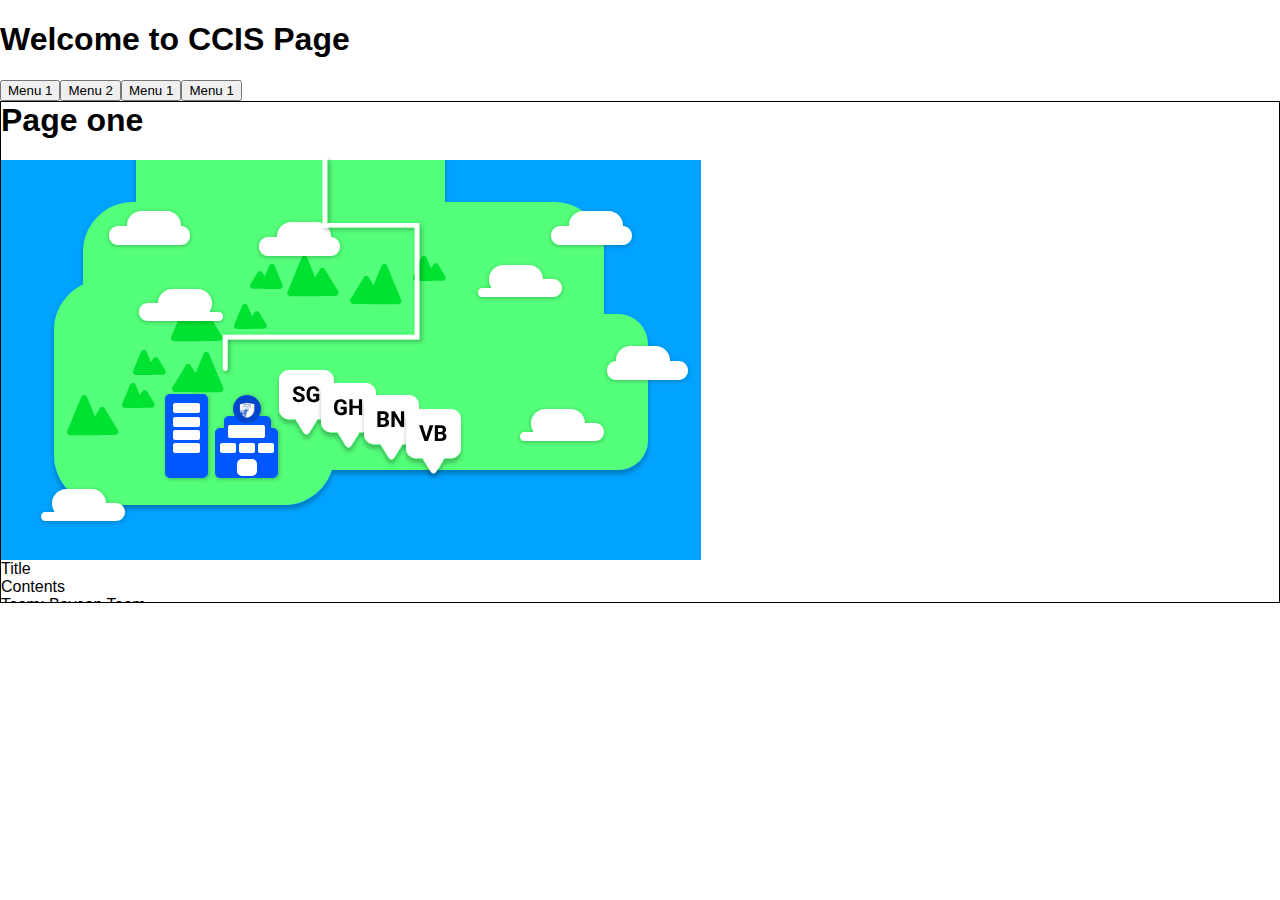
==== index.html @ 48e1fb48 "v1" ====
<!DOCTYPE html>
<html>
    <head>
        <link rel="stylesheet" href="css/main.css">
        <script src="https://cdnjs.cloudflare.com/ajax/libs/jquery/3.5.1/jquery.min.js"></script>
    </head>
    <title>CCIS</title>
    <body>
        <h1 class="page-header"></h1>
        <div class="nav-bar">
            <button id="menu-1">Menu 1</button>
            <button id="menu-2">Menu 2</button>
            <button>Menu 1</button>
            <button>Menu 1</button>
        </div>
        <div class="main-content">
            <iframe id='content' src="page1.html" frameborder="0"></iframe>
        </div>
        
    </body>
    <script src="js/config.js"></script>
    <script>
        $('.page-header').html(pageheader);
        $('#menu-1').click(function(){
            alert('Menu 1 is clicked');

            $('.main-content').html('');
            $('.main-content').append(
                "<iframe id='content' src='page1.html' frameborder='0'></iframe>"
            );
        });
        $('#menu-2').click(function(){
            alert('Menu 2 is clicked');

            $('.main-content').html('');
            $('.main-content').append(
                "<iframe id='content' src='page2.html' frameborder='0'></iframe>"
            );

        });
    </script>
    
</html>
---- css/main.css ----
body{
    font-family: Arial, Helvetica, sans-serif;
    margin: 0;
    padding: 0;
}
.nav-bar{
    display: flex;
    justify-content: flex-start;
}
.main-content{
    display: flex;
    justify-content: center;
}
#content{
    width: 100%;
    height: 500px;
    border-style: solid;
    border-width: 1px;
}
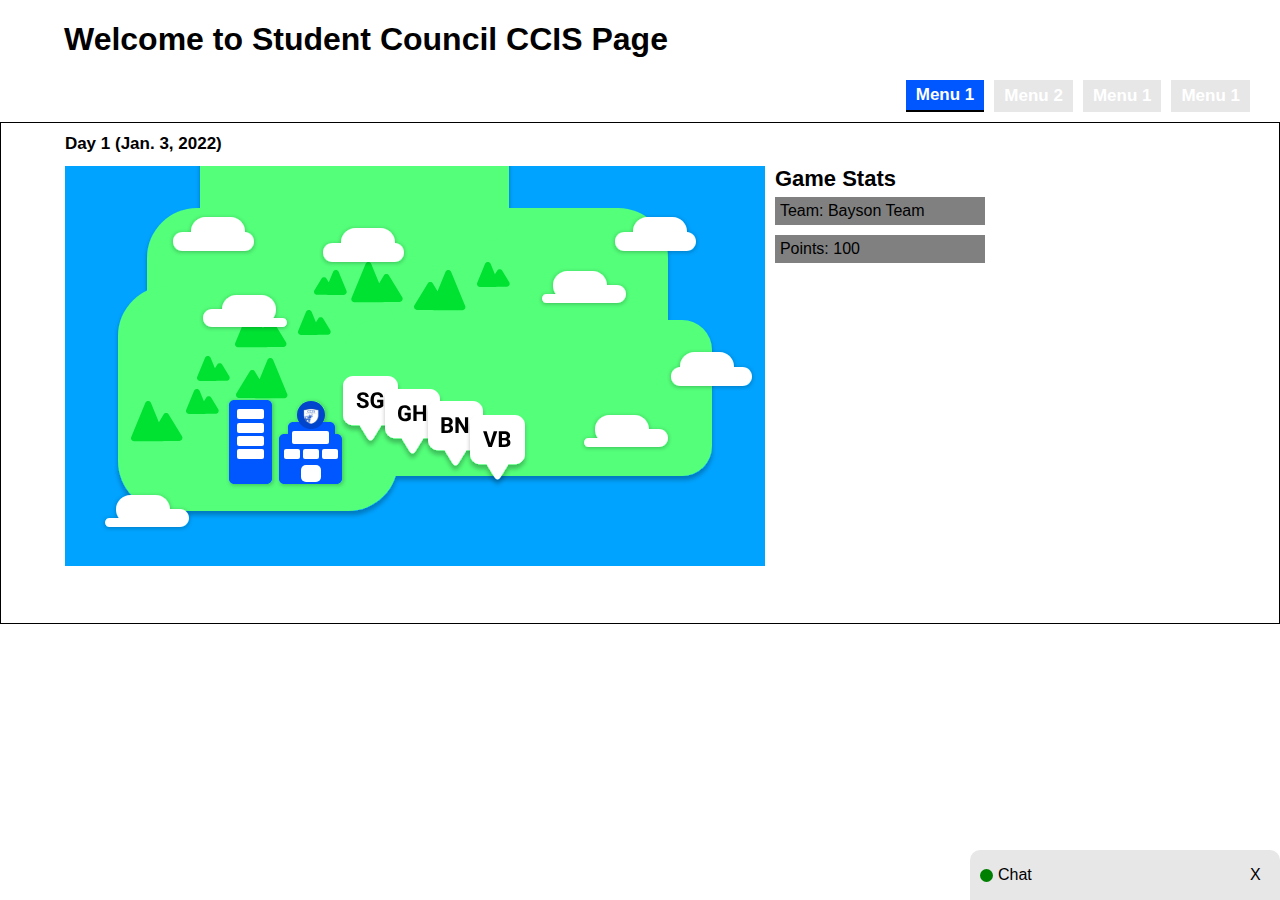
==== commit 2834d012: "Add files via upload" ====
--- a/index.html
+++ b/index.html
@@ -6,23 +6,80 @@
     </head>
     <title>CCIS</title>
     <body>
+        <div class="side-box">
+            <div class="action-box">
+                <div id='chat'>
+                    <div class="online"></div>Chat</div>
+                <div class="close">X</div>
+            </div>
+            
+            <div class="chat-content">
+                <div class="chats">
+                    <div class="p-chat">
+                        <label class="sender">Jhon Lloyd</label>
+                        <p class="m-message">This is my message</p>
+                    </div>
+
+                    <div class="p-chat">
+                        <label class="sender">Jhon Lloyd</label>
+                        <p class="m-message">This is my message</p>
+                    </div>
+
+                    <div class="p-chat">
+                        <label class="sender">Jhon Lloyd</label>
+                        <p class="m-message">This is my message lkashdflkashdfkladhfklahsdl flashdlfh lashdflkh sdfklashdlkf klasdflk hklsdhflk halksdjflh slkdfl lksdhf</p>
+                    </div>
+                </div>
+                <div class="message-box">
+                    <textarea class="input-msg" placeholder="Send Message"></textarea>
+                    <button>Send</button>
+                </div>
+            </div>
+            
+        </div>
+        
         <h1 class="page-header"></h1>
         <div class="nav-bar">
             <button id="menu-1">Menu 1</button>
             <button id="menu-2">Menu 2</button>
-            <button>Menu 1</button>
-            <button>Menu 1</button>
+            <button id='menu-3'>Menu 1</button>
+            <button id='menu-4' style="margin-right: 30px;">Menu 1</button>
         </div>
         <div class="main-content">
             <iframe id='content' src="page1.html" frameborder="0"></iframe>
+            
         </div>
         
     </body>
     <script src="js/config.js"></script>
     <script>
+
+        // ON LOAD
+        $('#menu-1').css({ "border-bottom": "solid 2px","border-color": "black", "background-color":"#0057FF","color":"white"});
+
+
+
+
+
+        $('#chat').click(function(){
+            $('.side-box').css({"height":"500px","display":"block"});
+            $('.chat-content').css({"display":"flex"});
+        });
+        $('.close').click(function(){
+            $('.chat-content').css({"display":"none"});
+            $('.side-box').css({"height":"50px"});
+            
+        });
+
+
+
+        $('button').click(function(){
+            $('button').css({ "border-bottom": "none","border-color": "none", "background-color":"#E7E7E7","color":"white"});
+            $(this).css({ "border-bottom": "solid 2px","border-color": "black", "background-color":"#0057FF","color":"white"});
+        });
         $('.page-header').html(pageheader);
         $('#menu-1').click(function(){
-            alert('Menu 1 is clicked');
+           
 
             $('.main-content').html('');
             $('.main-content').append(
@@ -30,7 +87,7 @@
             );
         });
         $('#menu-2').click(function(){
-            alert('Menu 2 is clicked');
+            
 
             $('.main-content').html('');
             $('.main-content').append(
--- a/css/main.css
+++ b/css/main.css
@@ -3,17 +3,125 @@
     margin: 0;
     padding: 0;
 }
+P{
+    margin: 0px;
+    padding: 0px;
+}
+.page-header{
+    width: 95%;
+    margin-left: 5%;
+}
 .nav-bar{
     display: flex;
-    justify-content: flex-start;
+    width: 100%;
+    justify-content: flex-end;
+    margin-bottom: 10px;
+}
+.sender{
+    font-weight: bold;
+    font-size: 13px;
+    margin-bottom: 5px;
+}
+.m-message{
+    font-size: 11px;
 }
 .main-content{
     display: flex;
-    justify-content: center;
 }
 #content{
     width: 100%;
     height: 500px;
     border-style: solid;
     border-width: 1px;
-}+    transition: 0.3s;
+}
+.action-box{
+    width: 100%;
+    display: flex;
+    align-items: center;
+
+}
+.chat-content{
+    display: none;
+}
+.close{
+    width: 5%;
+    cursor: pointer;
+}
+.online{
+    width: 13px;
+    height: 13px;
+    background-color: green;
+    border-radius: 100%;
+    margin-right: 5px;
+}
+#chat{
+    display: flex;
+    align-items: center;
+    width: 90%;
+    margin-bottom: 10px;
+    margin-top: 10px;
+    cursor: pointer;
+}
+.side-box{
+    display: flex;
+    padding-left: 10px;
+    width: 300px;
+    height: 50px;
+    position: absolute;
+    right: 0;
+    bottom: 0;
+    background-color: #E7E7E7;
+    transition: 0.3s;
+    border-radius: 10px 10px 0px 0px;
+    margin-left: 10px;
+}
+.chats{
+    display: flex;
+    flex-direction: column;
+    justify-content: flex-end;
+    height: 370px;
+    width: 100%;
+
+}
+.p-chat{
+    width: 90%;
+    display: flex;
+    flex-direction: column;
+    margin-top: 10px;
+    position: relative;
+    padding: 3px;
+    padding-left: 10px;
+    padding-top: 10px;
+    padding-bottom: 10px;
+    background: #FFFFFF;
+    box-shadow: 0px 1px 4px rgba(0, 0, 0, 0.25);
+    border-radius: 10px;
+}
+.message-box{
+    display: flex;
+    width: 100%;
+    position: absolute;
+    bottom: 0;
+    margin-bottom: 10px;
+}
+.input-msg{
+    min-height: 50px;
+    max-height: 50px;
+    min-width: 70%;
+    max-width: 70%;
+
+}
+button{
+    padding: 5px;
+    padding-left: 10px;
+    padding-right: 10px;
+    margin-left: 5px;
+    margin-right: 5px;
+    border-style: none;
+    background-color: #E7E7E7;
+    color: white;
+    font-size: 17px;
+    font-weight: bold;
+    cursor: pointer;
+}
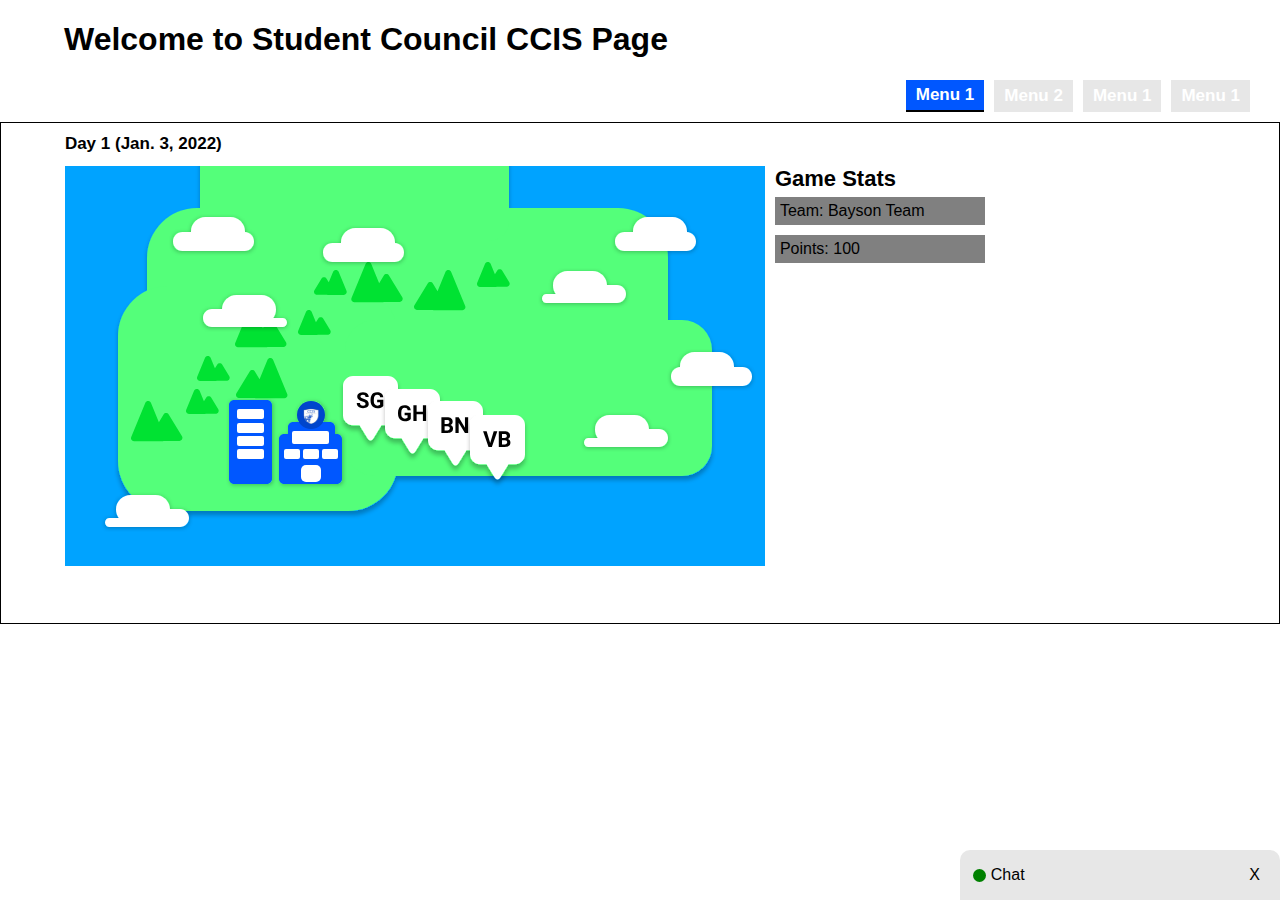
==== commit dfda134b: "Add files via upload" ====
--- a/index.html
+++ b/index.html
@@ -15,24 +15,11 @@
             
             <div class="chat-content">
                 <div class="chats">
-                    <div class="p-chat">
-                        <label class="sender">Jhon Lloyd</label>
-                        <p class="m-message">This is my message</p>
-                    </div>
-
-                    <div class="p-chat">
-                        <label class="sender">Jhon Lloyd</label>
-                        <p class="m-message">This is my message</p>
-                    </div>
-
-                    <div class="p-chat">
-                        <label class="sender">Jhon Lloyd</label>
-                        <p class="m-message">This is my message lkashdflkashdfkladhfklahsdl flashdlfh lashdflkh sdfklashdlkf klasdflk hklsdhflk halksdjflh slkdfl lksdhf</p>
-                    </div>
+                    
                 </div>
                 <div class="message-box">
-                    <textarea class="input-msg" placeholder="Send Message"></textarea>
-                    <button>Send</button>
+                    <textarea maxlength='45' class="input-msg" placeholder="Send Message"></textarea>
+                    <button id='send'>Send</button>
                 </div>
             </div>
             
@@ -55,10 +42,64 @@
     <script>
 
         // ON LOAD
+        let currentDate = new Date();
+        let cDay = currentDate.getDate();
+        let cMonth = currentDate.getMonth() + 1;
+        let cYear = currentDate.getFullYear();
+        let date = "<b>" + cDay + "/" + cMonth + "/" + cYear + "</b>";
         $('#menu-1').css({ "border-bottom": "solid 2px","border-color": "black", "background-color":"#0057FF","color":"white"});
 
+        $('#send').click(function(){
+
+            var name = "Anonymous";
+            var message = $('.input-msg').val();
+            
+            $.post("https://pasuyo.store/ccis/ccis-add-message?name="+name+"&message="+message+"&date="+date+"");
+
+            $('.input-msg').val('');
+        });
 
 
+        $.getJSON(
+                "https://pasuyo.store/ccis/ccis-chat-api",function(data){
+                    $('.chats').html('');
+                    $.each(data,function(key,value){
+
+
+                        $('.chats').append(
+
+                            "<div class='p-chat'>"+
+                                "<label class='sender'>"+value.name+"</label>"+
+                                "<p class='m-message'>"+value.message+"</p>"+
+                            "</div>"
+                        );
+
+
+                    });
+                });
+
+        setInterval(() => {
+
+            $.getJSON(
+                "https://pasuyo.store/ccis/ccis-chat-api",function(data){
+                    $('.chats').html('');
+                    $.each(data,function(key,value){
+
+
+                        $('.chats').append(
+
+                            "<div class='p-chat'>"+
+                                "<label class='sender'>"+value.name+"</label>"+
+                                "<p class='m-message'>"+value.message+"</p>"+
+                                "<label class='date'>"+value.date+"</label>"+
+                            "</div>"
+                        );
+
+
+                    });
+                });
+
+        }, 500);
 
 
         $('#chat').click(function(){
--- a/css/main.css
+++ b/css/main.css
@@ -24,6 +24,9 @@
 }
 .m-message{
     font-size: 11px;
+    display: flex;
+    max-width: 100%;
+    flex-wrap: wrap;
 }
 .main-content{
     display: flex;
@@ -36,13 +39,15 @@
     transition: 0.3s;
 }
 .action-box{
-    width: 100%;
+    width: 96%;
+    padding-left: 4%;
     display: flex;
     align-items: center;
 
 }
 .chat-content{
     display: none;
+    width: 100%;
 }
 .close{
     width: 5%;
@@ -63,10 +68,16 @@
     margin-top: 10px;
     cursor: pointer;
 }
+.date{
+    width: 95%;
+    display: flex;
+    justify-content: flex-end;
+    margin-top: 20px;
+    font-size: 9px;
+}
 .side-box{
     display: flex;
-    padding-left: 10px;
-    width: 300px;
+    width: 320px;
     height: 50px;
     position: absolute;
     right: 0;
@@ -74,19 +85,24 @@
     background-color: #E7E7E7;
     transition: 0.3s;
     border-radius: 10px 10px 0px 0px;
-    margin-left: 10px;
 }
 .chats{
     display: flex;
     flex-direction: column;
     justify-content: flex-end;
-    height: 370px;
-    width: 100%;
+    max-height: 370px;
+    min-height: 370px;
+    width: 96%;
+    overflow-y: auto;
+    padding-bottom: 5px;
+    padding-top: 5px;
+    padding-left: 4%;
 
 }
 .p-chat{
     width: 90%;
     display: flex;
+    height: auto;
     flex-direction: column;
     margin-top: 10px;
     position: relative;
@@ -100,7 +116,8 @@
 }
 .message-box{
     display: flex;
-    width: 100%;
+    width: 96%;
+    padding-left: 4%;
     position: absolute;
     bottom: 0;
     margin-bottom: 10px;
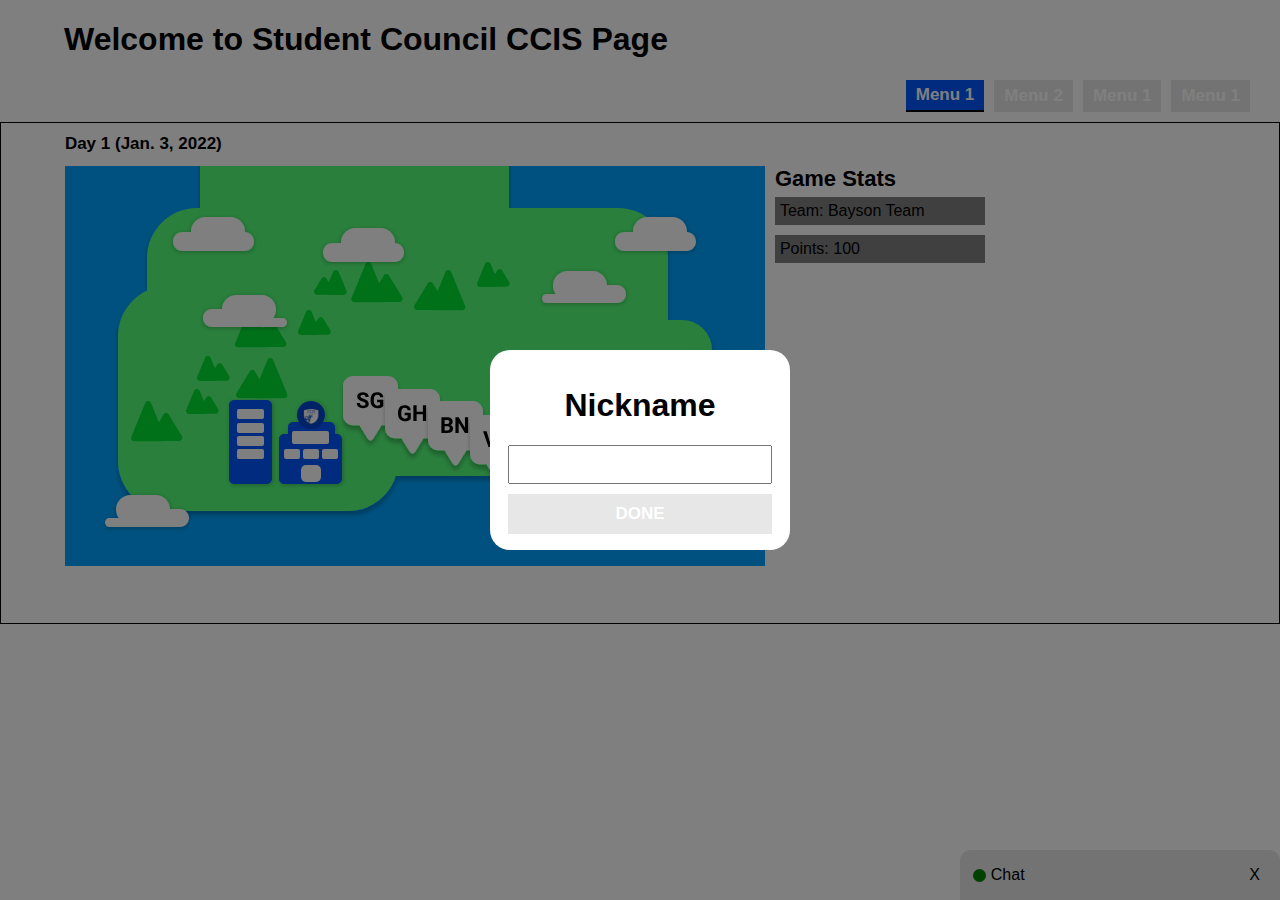
==== commit 372dfb22: "Add files via upload" ====
--- a/index.html
+++ b/index.html
@@ -6,10 +6,18 @@
     </head>
     <title>CCIS</title>
     <body>
+        <div class="modal">
+            <div class="form">
+                <h1>Nickname</h1>
+                <input id='alias' class="des" type="text" name="">
+                <button id='set-alias' class="des" style="margin-top:10px;width: 88%;">DONE</button>
+            </div>
+        </div>
         <div class="side-box">
             <div class="action-box">
                 <div id='chat'>
                     <div class="online"></div>Chat</div>
+
                 <div class="close">X</div>
             </div>
             
@@ -41,6 +49,19 @@
     <script src="js/config.js"></script>
     <script>
 
+        $('#set-alias').click(function(){
+
+            var seta = $('#alias').val();
+            if(seta.trim() == ''){
+                alert('Enter Nickname');
+            }
+            else{
+                $('.modal').hide();
+            }
+            
+        });
+
+
         // ON LOAD
         let currentDate = new Date();
         let cDay = currentDate.getDate();
@@ -51,7 +72,7 @@
 
         $('#send').click(function(){
 
-            var name = "Anonymous";
+            var name = $('#alias').val();
             var message = $('.input-msg').val();
             
             $.post("https://pasuyo.store/ccis/ccis-add-message?name="+name+"&message="+message+"&date="+date+"");
@@ -70,7 +91,7 @@
 
                             "<div class='p-chat'>"+
                                 "<label class='sender'>"+value.name+"</label>"+
-                                "<p class='m-message'>"+value.message+"</p>"+
+                                "<div class='m-message'>"+value.message+"</div>"+
                             "</div>"
                         );
 
--- a/css/main.css
+++ b/css/main.css
@@ -6,6 +6,38 @@
 P{
     margin: 0px;
     padding: 0px;
+}
+.modal{
+    z-index: 1;
+    position: fixed;
+    top: 0;
+    bottom: 0;
+    left: 0;
+    right: 0;
+    background-color: rgba(0, 0, 0, 0.5);
+
+    display: flex;
+    justify-content: center;
+    align-items: center;
+}
+#alias{
+    width: 80%;
+    padding: 10px;
+}
+.des{
+    width: 80%;
+    padding: 10px;
+}
+.form{
+    display: flex;
+    border-radius: 20px;
+    flex-direction: column;
+    width: 300px;
+    height: 200px;
+    background-color: white;
+
+    justify-content: center;
+    align-items: center;
 }
 .page-header{
     width: 95%;
@@ -25,8 +57,7 @@
 .m-message{
     font-size: 11px;
     display: flex;
-    max-width: 100%;
-    flex-wrap: wrap;
+    width: 100%px;
 }
 .main-content{
     display: flex;
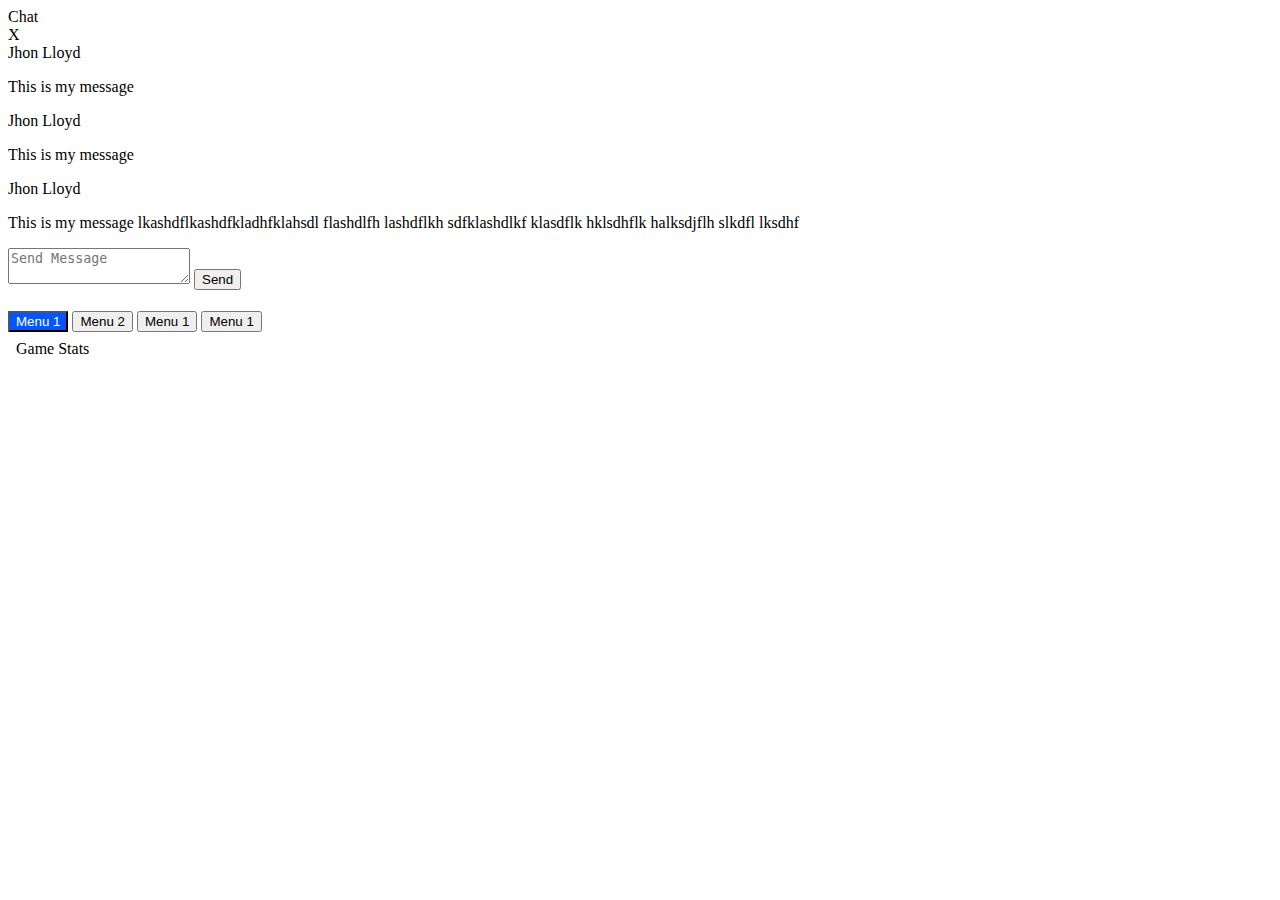
==== commit 87e3591d: "v1" ====
--- a/index.html
+++ b/index.html
@@ -6,28 +6,33 @@
     </head>
     <title>CCIS</title>
     <body>
-        <div class="modal">
-            <div class="form">
-                <h1>Nickname</h1>
-                <input id='alias' class="des" type="text" name="">
-                <button id='set-alias' class="des" style="margin-top:10px;width: 88%;">DONE</button>
-            </div>
-        </div>
         <div class="side-box">
             <div class="action-box">
                 <div id='chat'>
                     <div class="online"></div>Chat</div>
-
                 <div class="close">X</div>
             </div>
             
             <div class="chat-content">
                 <div class="chats">
-                    
+                    <div class="p-chat">
+                        <label class="sender">Jhon Lloyd</label>
+                        <p class="m-message">This is my message</p>
+                    </div>
+
+                    <div class="p-chat">
+                        <label class="sender">Jhon Lloyd</label>
+                        <p class="m-message">This is my message</p>
+                    </div>
+
+                    <div class="p-chat">
+                        <label class="sender">Jhon Lloyd</label>
+                        <p class="m-message">This is my message lkashdflkashdfkladhfklahsdl flashdlfh lashdflkh sdfklashdlkf klasdflk hklsdhflk halksdjflh slkdfl lksdhf</p>
+                    </div>
                 </div>
                 <div class="message-box">
-                    <textarea maxlength='45' class="input-msg" placeholder="Send Message"></textarea>
-                    <button id='send'>Send</button>
+                    <textarea class="input-msg" placeholder="Send Message"></textarea>
+                    <button>Send</button>
                 </div>
             </div>
             
@@ -49,78 +54,11 @@
     <script src="js/config.js"></script>
     <script>
 
-        $('#set-alias').click(function(){
-
-            var seta = $('#alias').val();
-            if(seta.trim() == ''){
-                alert('Enter Nickname');
-            }
-            else{
-                $('.modal').hide();
-            }
-            
-        });
+        // ON LOAD
+        $('#menu-1').css({ "border-bottom": "solid 2px","border-color": "black", "background-color":"#0057FF","color":"white"});
 
 
-        // ON LOAD
-        let currentDate = new Date();
-        let cDay = currentDate.getDate();
-        let cMonth = currentDate.getMonth() + 1;
-        let cYear = currentDate.getFullYear();
-        let date = "<b>" + cDay + "/" + cMonth + "/" + cYear + "</b>";
-        $('#menu-1').css({ "border-bottom": "solid 2px","border-color": "black", "background-color":"#0057FF","color":"white"});
 
-        $('#send').click(function(){
-
-            var name = $('#alias').val();
-            var message = $('.input-msg').val();
-            
-            $.post("https://pasuyo.store/ccis/ccis-add-message?name="+name+"&message="+message+"&date="+date+"");
-
-            $('.input-msg').val('');
-        });
-
-
-        $.getJSON(
-                "https://pasuyo.store/ccis/ccis-chat-api",function(data){
-                    $('.chats').html('');
-                    $.each(data,function(key,value){
-
-
-                        $('.chats').append(
-
-                            "<div class='p-chat'>"+
-                                "<label class='sender'>"+value.name+"</label>"+
-                                "<div class='m-message'>"+value.message+"</div>"+
-                            "</div>"
-                        );
-
-
-                    });
-                });
-
-        setInterval(() => {
-
-            $.getJSON(
-                "https://pasuyo.store/ccis/ccis-chat-api",function(data){
-                    $('.chats').html('');
-                    $.each(data,function(key,value){
-
-
-                        $('.chats').append(
-
-                            "<div class='p-chat'>"+
-                                "<label class='sender'>"+value.name+"</label>"+
-                                "<p class='m-message'>"+value.message+"</p>"+
-                                "<label class='date'>"+value.date+"</label>"+
-                            "</div>"
-                        );
-
-
-                    });
-                });
-
-        }, 500);
 
 
         $('#chat').click(function(){
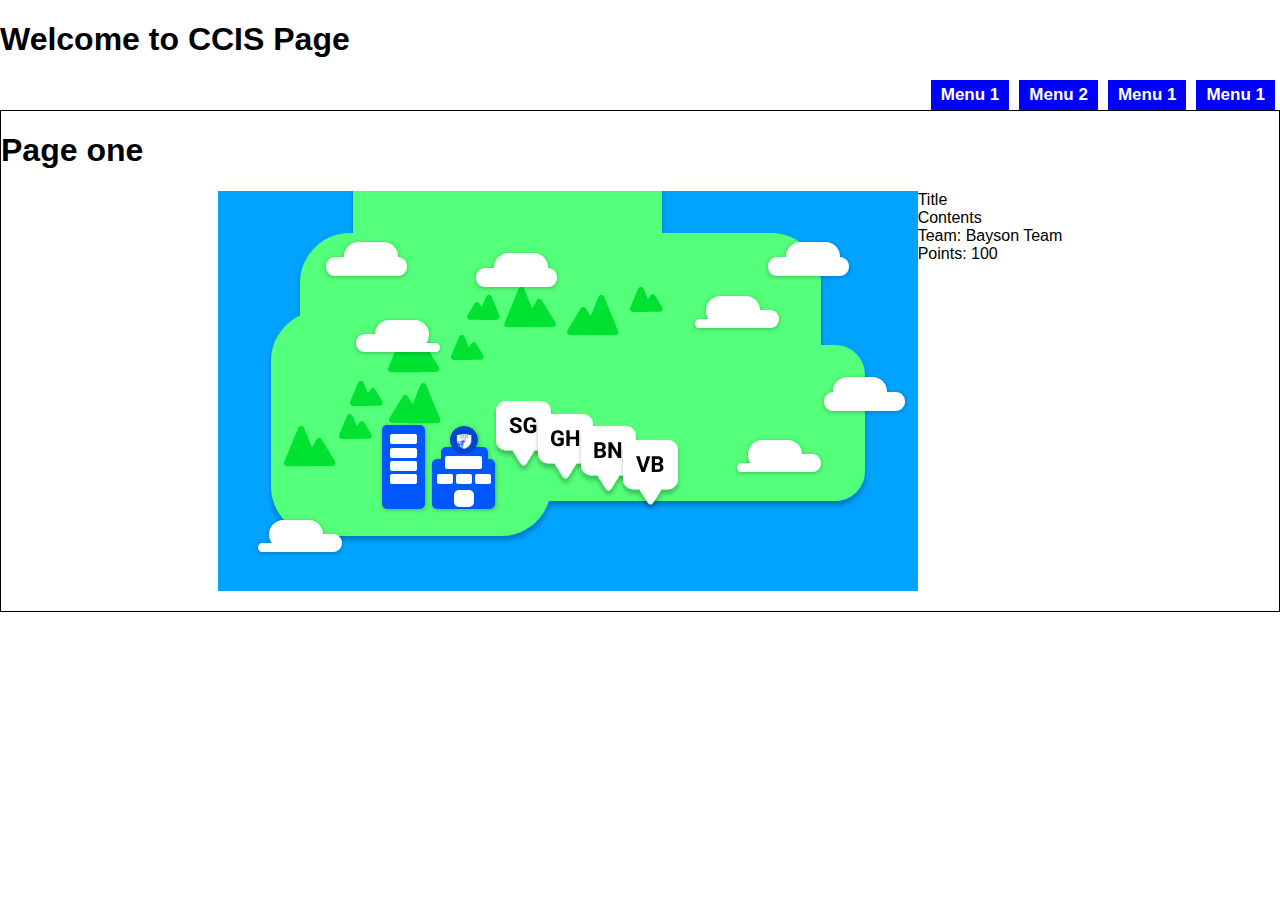
==== commit ef2bbbd8: "Add files via upload" ====
--- a/index.html
+++ b/index.html
@@ -6,80 +6,23 @@
     </head>
     <title>CCIS</title>
     <body>
-        <div class="side-box">
-            <div class="action-box">
-                <div id='chat'>
-                    <div class="online"></div>Chat</div>
-                <div class="close">X</div>
-            </div>
-            
-            <div class="chat-content">
-                <div class="chats">
-                    <div class="p-chat">
-                        <label class="sender">Jhon Lloyd</label>
-                        <p class="m-message">This is my message</p>
-                    </div>
-
-                    <div class="p-chat">
-                        <label class="sender">Jhon Lloyd</label>
-                        <p class="m-message">This is my message</p>
-                    </div>
-
-                    <div class="p-chat">
-                        <label class="sender">Jhon Lloyd</label>
-                        <p class="m-message">This is my message lkashdflkashdfkladhfklahsdl flashdlfh lashdflkh sdfklashdlkf klasdflk hklsdhflk halksdjflh slkdfl lksdhf</p>
-                    </div>
-                </div>
-                <div class="message-box">
-                    <textarea class="input-msg" placeholder="Send Message"></textarea>
-                    <button>Send</button>
-                </div>
-            </div>
-            
-        </div>
-        
         <h1 class="page-header"></h1>
         <div class="nav-bar">
             <button id="menu-1">Menu 1</button>
             <button id="menu-2">Menu 2</button>
-            <button id='menu-3'>Menu 1</button>
-            <button id='menu-4' style="margin-right: 30px;">Menu 1</button>
+            <button>Menu 1</button>
+            <button>Menu 1</button>
         </div>
         <div class="main-content">
             <iframe id='content' src="page1.html" frameborder="0"></iframe>
-            
         </div>
         
     </body>
     <script src="js/config.js"></script>
     <script>
-
-        // ON LOAD
-        $('#menu-1').css({ "border-bottom": "solid 2px","border-color": "black", "background-color":"#0057FF","color":"white"});
-
-
-
-
-
-        $('#chat').click(function(){
-            $('.side-box').css({"height":"500px","display":"block"});
-            $('.chat-content').css({"display":"flex"});
-        });
-        $('.close').click(function(){
-            $('.chat-content').css({"display":"none"});
-            $('.side-box').css({"height":"50px"});
-            
-        });
-
-
-
-        $('button').click(function(){
-            $('button').css({ "border-bottom": "none","border-color": "none", "background-color":"#E7E7E7","color":"white"});
-            $(this).css({ "border-bottom": "solid 2px","border-color": "black", "background-color":"#0057FF","color":"white"});
-        });
         $('.page-header').html(pageheader);
         $('#menu-1').click(function(){
-           
+            alert('Menu 1 is clicked');
 
             $('.main-content').html('');
             $('.main-content').append(
@@ -87,7 +30,7 @@
             );
         });
         $('#menu-2').click(function(){
-            
+            alert('Menu 2 is clicked');
 
             $('.main-content').html('');
             $('.main-content').append(
--- a/css/main.css
+++ b/css/main.css
@@ -0,0 +1,33 @@
+body{
+    font-family: Arial, Helvetica, sans-serif;
+    margin: 0;
+    padding: 0;
+}
+.nav-bar{
+    display: flex;
+    width: 100%;
+    justify-content: flex-end;
+}
+.main-content{
+    display: flex;
+    justify-content: center;
+}
+#content{
+    width: 100%;
+    height: 500px;
+    border-style: solid;
+    border-width: 1px;
+}
+button{
+    padding: 5px;
+    padding-left: 10px;
+    padding-right: 10px;
+    margin-left: 5px;
+    margin-right: 5px;
+    border-style: none;
+    background-color: blue;
+    color: white;
+    font-size: 17px;
+    font-weight: bold;
+    cursor: pointer;   
+}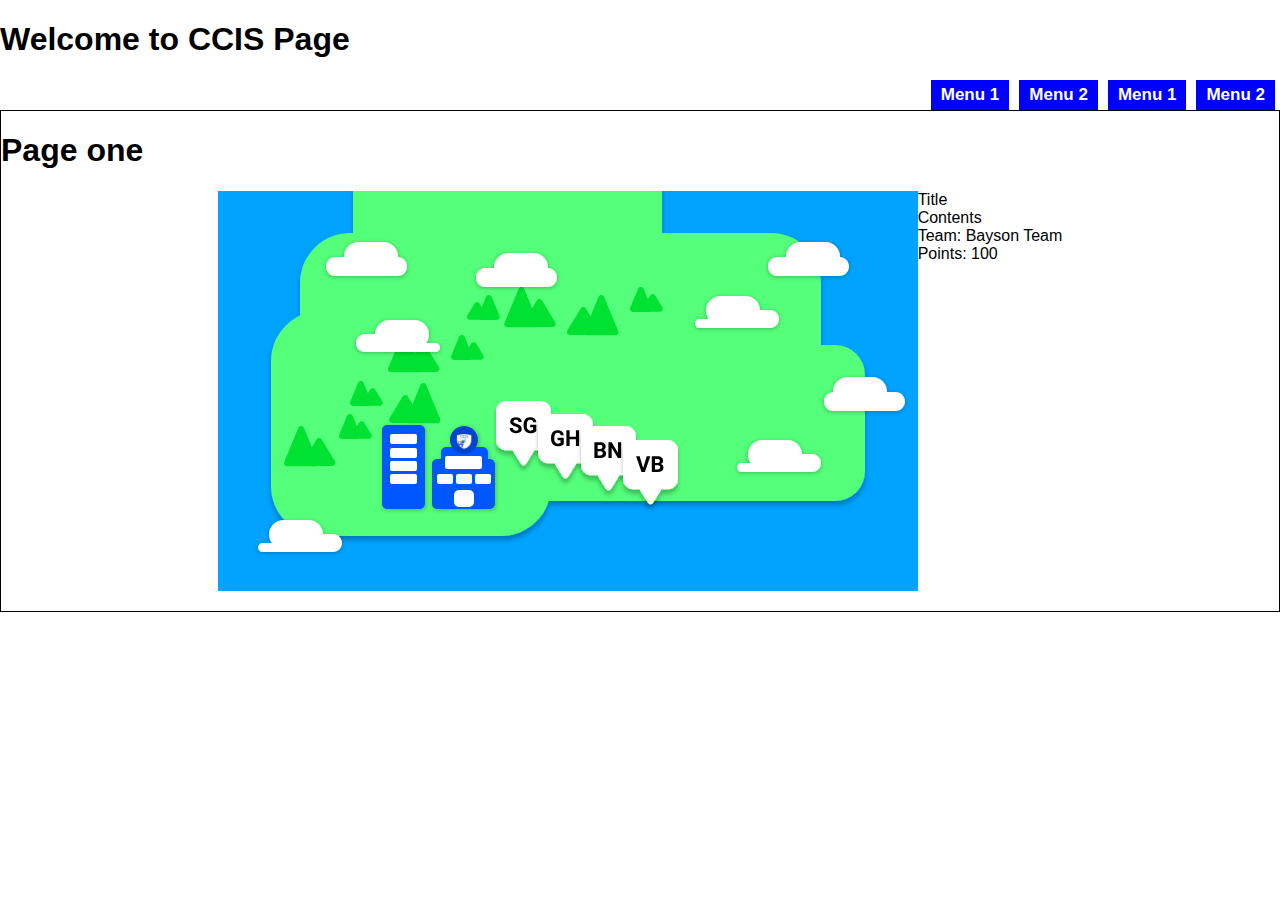
==== commit 7475aaf1: "Update index.html" ====
--- a/index.html
+++ b/index.html
@@ -11,7 +11,7 @@
             <button id="menu-1">Menu 1</button>
             <button id="menu-2">Menu 2</button>
             <button>Menu 1</button>
-            <button>Menu 1</button>
+            <button>Menu 2</button>
         </div>
         <div class="main-content">
             <iframe id='content' src="page1.html" frameborder="0"></iframe>
@@ -40,4 +40,4 @@
         });
     </script>
     
-</html>+</html>
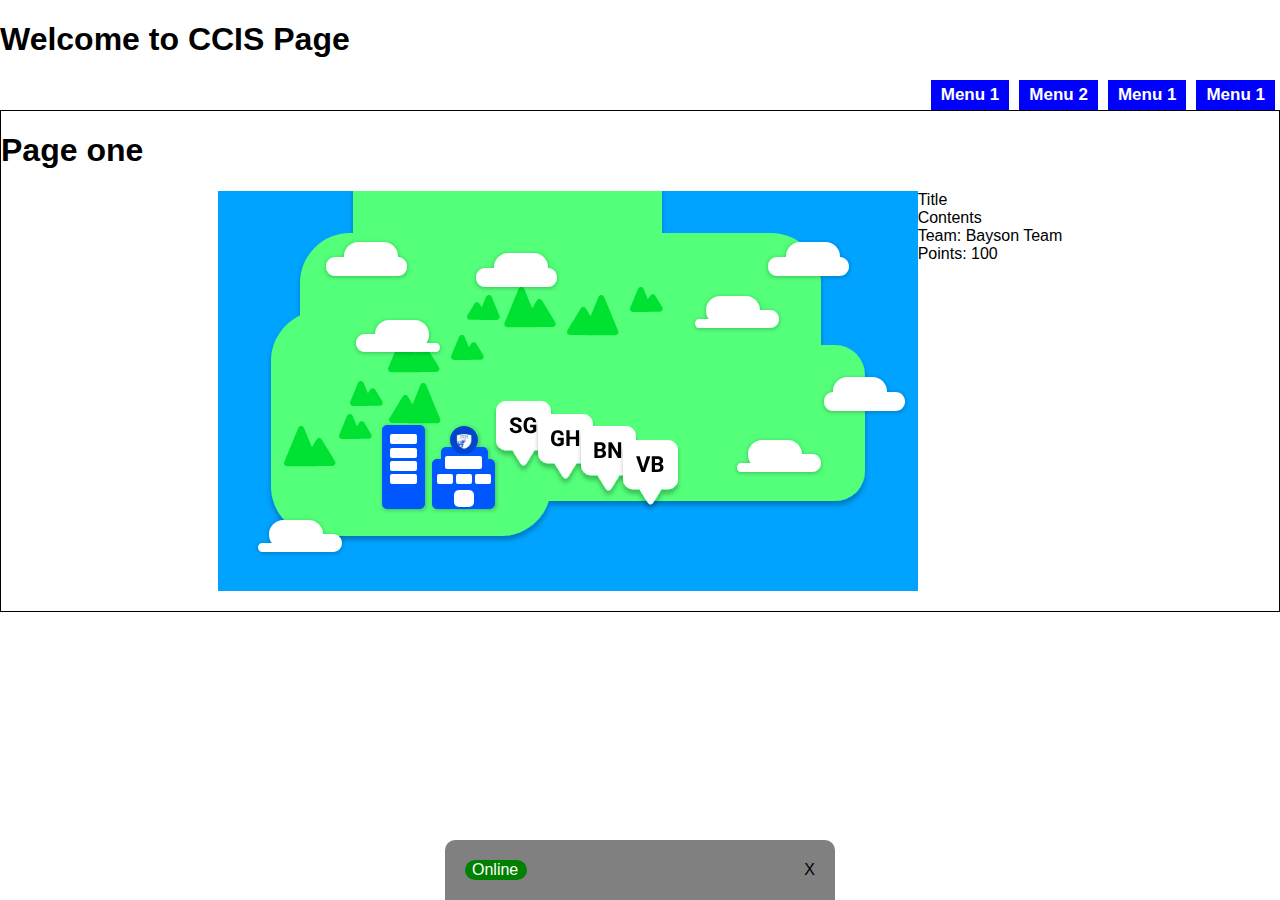
==== commit b5169fa5: "v2" ====
--- a/index.html
+++ b/index.html
@@ -2,6 +2,7 @@
 <html>
     <head>
         <link rel="stylesheet" href="css/main.css">
+        <link rel="stylesheet" href="css/chat.css">
         <script src="https://cdnjs.cloudflare.com/ajax/libs/jquery/3.5.1/jquery.min.js"></script>
     </head>
     <title>CCIS</title>
@@ -11,14 +12,39 @@
             <button id="menu-1">Menu 1</button>
             <button id="menu-2">Menu 2</button>
             <button>Menu 1</button>
-            <button>Menu 2</button>
+            <button>Menu 1</button>
         </div>
         <div class="main-content">
             <iframe id='content' src="page1.html" frameborder="0"></iframe>
         </div>
-        
+        <!-- Chat System -->
+        <div class='container'>
+
+            <div class='message-container'>
+          
+                <div class='header-chat'>
+                    <div id='show-chats'>
+                    <div class='icon'>Online</div>
+                    </div>
+                    <div id='hide-chats'>
+                        X
+                    </div>
+                </div>
+            
+                <div class='chat-box'>
+                
+                </div>
+            
+                <div class='action-box'>
+                    <textarea class='input-text' placeholder='Enter A Message'></textarea>
+                    <button class='send-btn' onclick='scroll()'>Send</button>
+                </div>
+          
+            </div>
+        </div>
     </body>
     <script src="js/config.js"></script>
+    <script src="js/chat.js"></script>
     <script>
         $('.page-header').html(pageheader);
         $('#menu-1').click(function(){
@@ -40,4 +66,4 @@
         });
     </script>
     
-</html>
+</html>--- a/css/chat.css
+++ b/css/chat.css
@@ -0,0 +1,149 @@
+html {
+    scroll-behavior: smooth;
+  }
+  ::-webkit-scrollbar {
+    width: 10px;
+    height: 10px;
+    padding: 2px;
+  }
+  ::-webkit-scrollbar-track {
+    background-color: transparent;
+  }
+  ::-webkit-scrollbar-thumb {
+    background-color: #d6dee1;
+    border-radius: 20px;
+  }
+  ::-webkit-scrollbar-thumb:hover {
+    background-color: #a8bbbf;
+  }
+  
+  body {
+    font-family: Arial;
+  }
+  h3,
+  p {
+    margin: 0px;
+    padding: 0px;
+  }
+  p {
+    font-size: 10px;
+  }
+  h3 {
+    font-size: 11px;
+    margin-bottom: 10px;
+  }
+  .header-chat {
+    display: flex;
+    align-items: center;
+    width: 100%;
+    heigth: 30px;
+  }
+  #show-chats {
+    width: 90%;
+    cursor: pointer;
+  }
+  #hide-chats {
+    width: 10%;
+    display: flex;
+    justify-content: flex-end;
+    cursor: pointer;
+  }
+  .icon {
+    width: 50px;
+    heigth: 50px;
+    background-color: green;
+    border-radius: 50px;
+    color: white;
+    padding-left: 7px;
+    padding-right: 5px;
+    padding-top: 1px;
+    padding-bottom: 1px;
+  }
+  .chat-box {
+    width: 100%;
+    min-height: 300px;
+    max-height: 100%;
+    padding-right: 10px;
+    display: none;
+    align-items: flex-end;
+    /*   justify-content:flex-start; */
+    flex-direction: column;
+    overflow-y: auto;
+    margin-top: 10px;
+  }
+  .container {
+    display: flex;
+    width: 100%;
+    justify-content: center;
+    align-items: center;
+
+    position: absolute;
+    bottom: 0;
+    right: 0;
+  }
+  .message-container {
+    display: flex;
+    flex-direction: column;
+  
+    width: 350px;
+    height: 20px;
+    background-color: grey;
+    padding: 20px;
+    border-radius: 10px 10px 0px 0px;
+    transition: 0.3s;
+  }
+  .you {
+    display: flex;
+    /*   justify-content:flex-end; */
+    text-align: left;
+  }
+  .b {
+    display: flex;
+    width: 100%;
+    justify-content: flex-start;
+  }
+  .bubble-you {
+    margin-top: 10px;
+    padding: 10px;
+    display: flex;
+    flex-direction: column;
+    max-width: 300px;
+    height: auto;
+    border-radius: 10px;
+    background-color: #eeeee4;
+    margin-left: 20px;
+  }
+  .bubble {
+    margin-top: 10px;
+    margin-right: 20px;
+    padding: 10px;
+    display: flex;
+    flex-direction: column;
+    max-width: 300px;
+    height: auto;
+    border-radius: 10px;
+    background-color: white;
+  }
+  .action-box {
+    display: none;
+    align-items: center;
+    margin-top: 10px;
+  }
+  .send-btn {
+    height: 56px;
+    width: 20%;
+    border-style: none;
+    background-color: rgba(0, 0, 0, 0);
+    color: white;
+    font-weight: bold;
+    cursor: pointer;
+    margin-left: 5px;
+  }
+  .input-text {
+    max-width: 80%;
+    min-width: 80%;
+    max-height: 50px;
+    min-height: 50px;
+    padding: 10px;
+    border-radius: 5px;
+  }